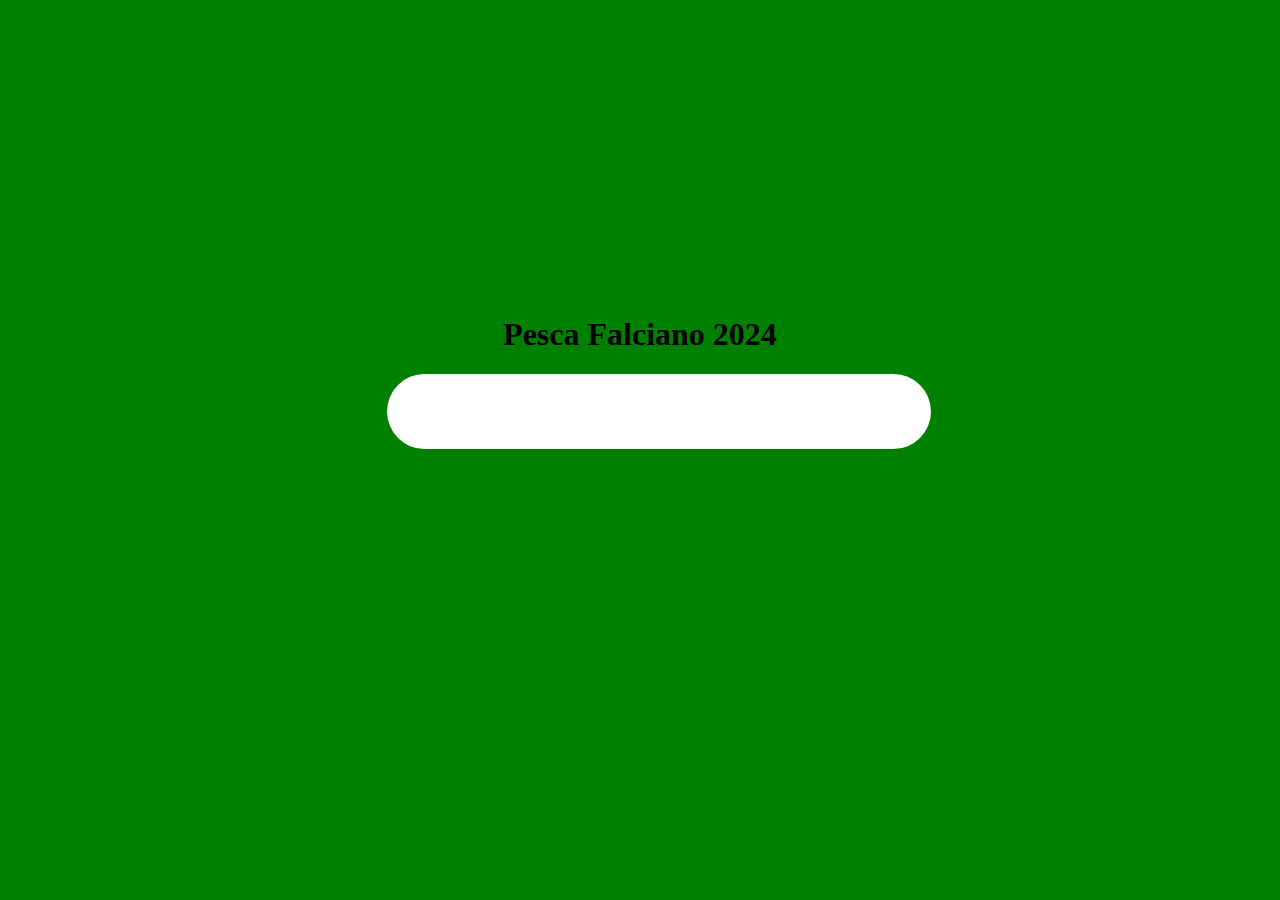
==== PescaFalciano/wwwroot/index.html @ ff4709b3 "Add index.html" ====
﻿<!DOCTYPE html>
<html>
<script type="text/javascript" language="javascript" src="PremiPesca2024.json"></script>
<head>
    <link rel="stylesheet" href="./css/Index.css">
</head>
<body>
    <div class="text-center">
        <h1 class="display-4">Pesca Falciano 2024</h1>
        <input id="input_num" type="number" oninput="setDesc()"></input>
        <h2 id="input_description_show"></h2>
    </div>

    <script>


        var premi;

        //document.addEventListener("DOMContentLoaded", function () {
        //    fetch('PremiPesca2024.json')
        //        .then(response => response.json())
        //        .then(data => {
        //            premi = data;
        //        })
        //        .catch(error => console.error("Error fetching JSON data:", error));
        //});

        function setDesc() {
            var num = document.getElementById('input_num').value;

            var foundPremio = premi.find(x => x.FromNumber <= num && x.ToNumber >= num);

            if (foundPremio != null) {
                document.getElementById('input_description_show').innerHTML = foundPremio.Description;
            }
            else document.getElementById('input_description_show').innerHTML = "";
        }

    </script>
</html>
</body>
---- PescaFalciano/wwwroot/css/Index.css ----
﻿body {
    background: green;
}

input, h1, h2 {
    margin-left: 30%;
    margin-right: 30%;
    text-align: center;
    width: 40%;
    font-family: Calibri;
    font-weight: bold;
    font-size: xx-large;
}

h1 {
    margin-top: 25%;
}

input[type=number] {
    padding: 1.5%;
    border-radius: 40px;
    border-style: none;
}
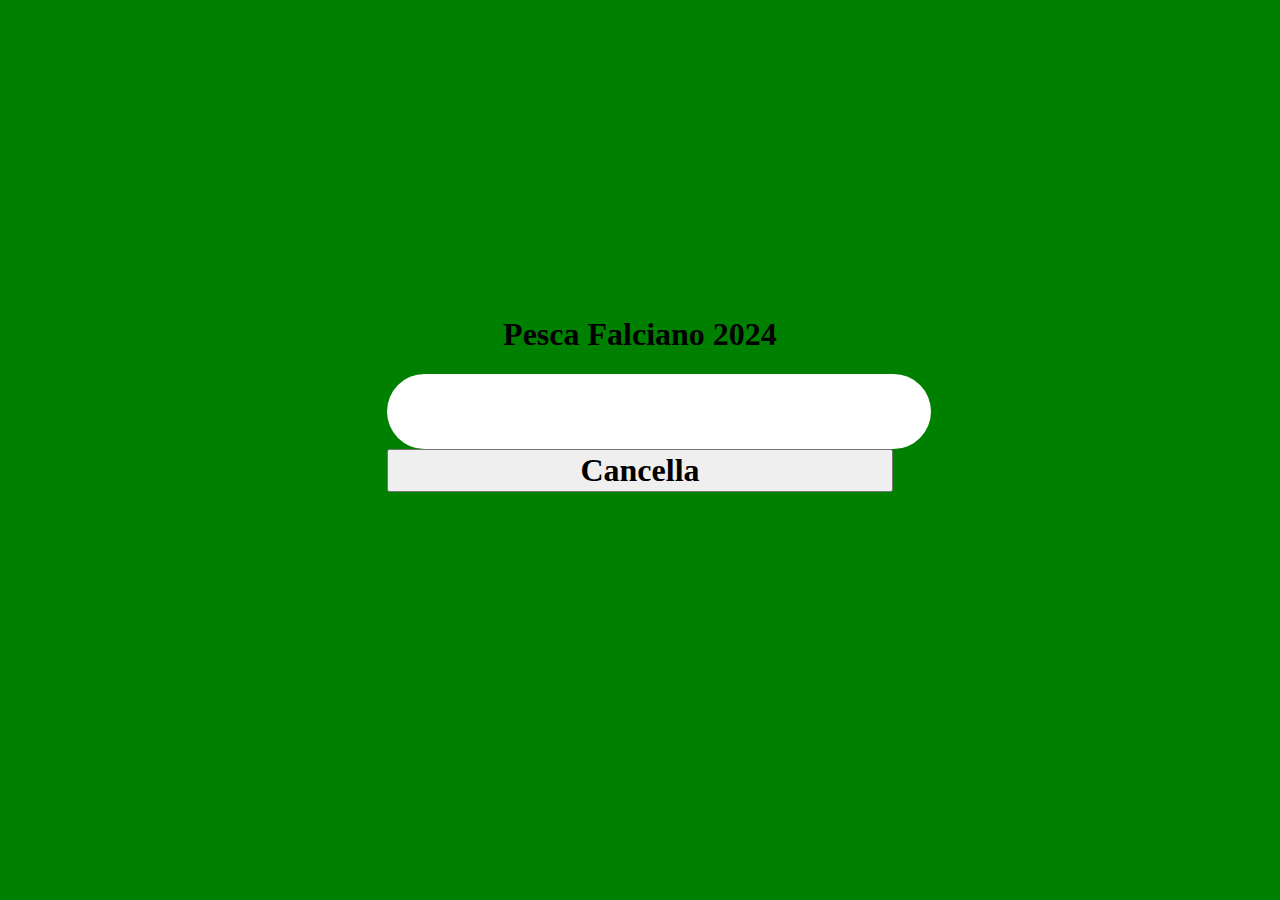
==== commit 7c092021: "Update index.html" ====
--- a/PescaFalciano/wwwroot/index.html
+++ b/PescaFalciano/wwwroot/index.html
@@ -8,6 +8,7 @@
     <div class="text-center">
         <h1 class="display-4">Pesca Falciano 2024</h1>
         <input id="input_num" type="number" oninput="setDesc()"></input>
+        <input type="button" oninput="delNum()" value="Cancella"/>
         <h2 id="input_description_show"></h2>
     </div>
 
@@ -36,6 +37,10 @@
             else document.getElementById('input_description_show').innerHTML = "";
         }
 
+        function delNum() {
+            document.getElementById('input_num').value = undefined;
+        }
+
     </script>
 </html>
-</body>+</body>
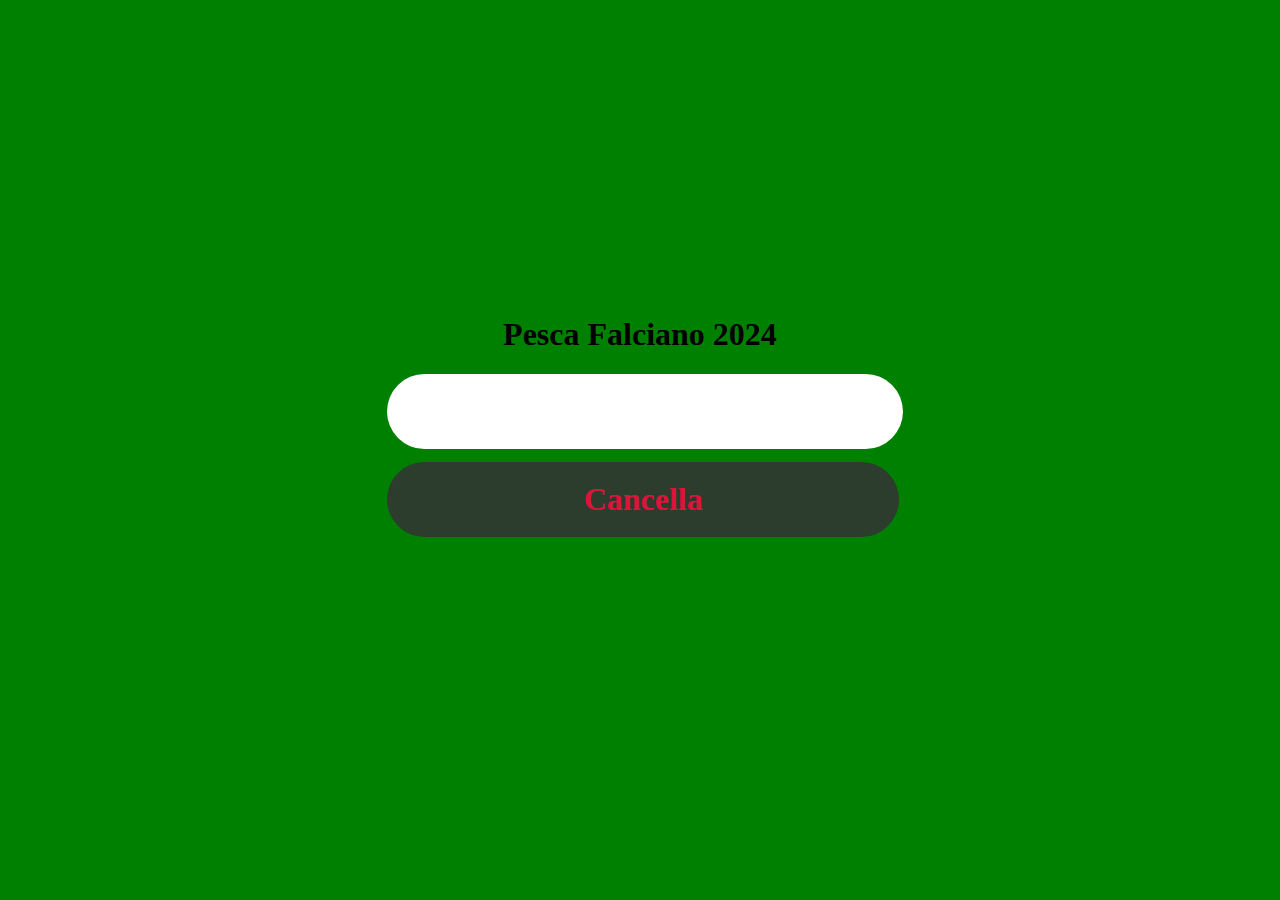
==== commit 4ced6be7: "Correct delete, improve readability" ====
--- a/PescaFalciano/wwwroot/index.html
+++ b/PescaFalciano/wwwroot/index.html
@@ -8,8 +8,8 @@
     <div class="text-center">
         <h1 class="display-4">Pesca Falciano 2024</h1>
         <input id="input_num" type="number" oninput="setDesc()"></input>
-        <input type="button" oninput="delNum()" value="Cancella"/>
-        <h2 id="input_description_show"></h2>
+        <input type="button" onclick="delNum()" value="Cancella" style="margin-top:1%; background: #2c3c2dff; color: crimson"/>
+        <h2 id="input_description_show" style="font-size: 60px;text-align:center;width:100%;margin-left:0%"></h2>
     </div>
 
     <script>
@@ -38,7 +38,8 @@
         }
 
         function delNum() {
-            document.getElementById('input_num').value = undefined;
+            document.getElementById('input_num').value = '';
+            document.getElementById('input_description_show').innerHTML = "";
         }
 
     </script>
--- a/PescaFalciano/wwwroot/css/Index.css
+++ b/PescaFalciano/wwwroot/css/Index.css
@@ -4,11 +4,11 @@
 
 input, h1, h2 {
     margin-left: 30%;
-    margin-right: 30%;
+    /*margin-right: 30%;*/
     text-align: center;
     width: 40%;
     font-family: Calibri;
-    font-weight: bold;
+    font-weight: 800;
     font-size: xx-large;
 }
 
@@ -16,8 +16,18 @@
     margin-top: 25%;
 }
 
-input[type=number] {
+input[type=number], input[type=button] {
+    padding-top: 1.5%;
+    padding-bottom: 1.5%;
+    border-radius: 40px;
+    width: 40vw;
+    margin-left: 30%;
+    border-style: none;
+}
+/*
+input[type=button] {
     padding: 1.5%;
     border-radius: 40px;
+    width: 40%;
     border-style: none;
-}
+}*/
